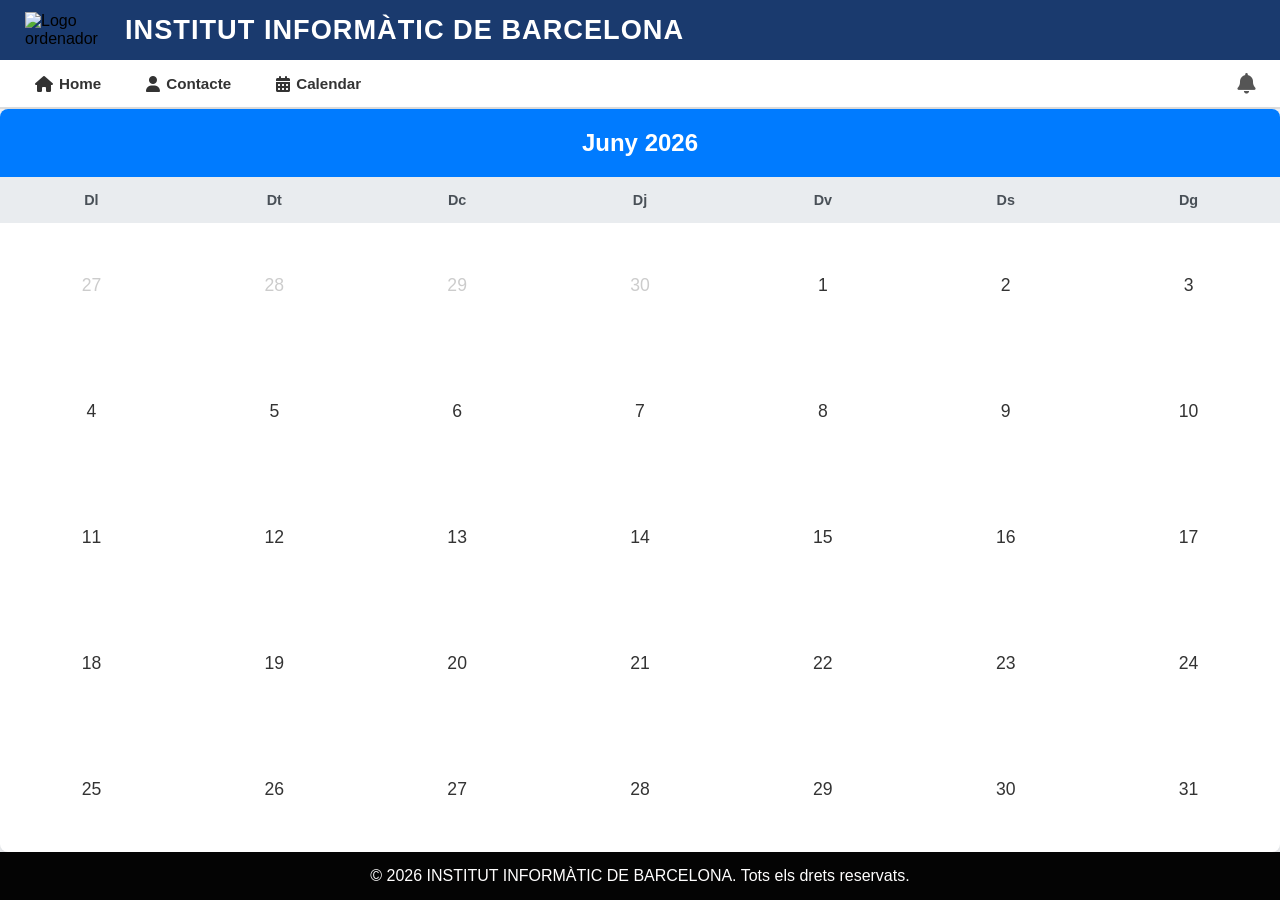
==== calendar.html @ 680e5162 "Add files via upload" ====
<!DOCTYPE html>
<html lang="es">

<head>
    <meta charset="UTF-8">
    <meta name="viewport" content="width=device-width, initial-scale=1.0">
    <title>Calendario - INSTITUT INFORMÀTIC DE BARCELONA</title>
    <link rel="stylesheet" href="https://cdnjs.cloudflare.com/ajax/libs/font-awesome/6.7.2/css/all.min.css">
    <link rel="stylesheet" href="style.css">
</head>

<body>

    <header class="cabecera-principal">
        <img src="imagenes/pc.png" alt="Logo ordenador" class="logo-imagen">
        <h1 class="titulo-instituto">INSTITUT INFORMÀTIC DE BARCELONA</h1>
    </header>

    <nav class="barra-nav">
        <div class="nav-links-izquierda">
            <!-- icono de casa -->
            <a href="index.html" target="_blank" class="nav-enlace">
                <i class="fa-solid fa-house"></i> Home
            </a>
            <!-- icono de persona -->
            <a href="contacte.html" target="_blank" class="nav-enlace">
                <i class="fa-solid fa-user"></i> Contacte
            </a>
            <!-- icono de calendario -->
            <a href="calendar.html" target="_blank" class="nav-enlace">
                <i class="fa-solid fa-calendar-days"></i> Calendar
            </a>
        </div>
        <div class="nav-campana" tabindex="0">
            <i class="fa-solid fa-bell"></i>
            <div class="caja-dropdown">
                <div class="dropdown-header">Notificaciones</div>
                <a href="Sistemas.html" target="_blank" class="notif-item">Nova tasca de sistemes operatius</a>
                <a href="Xarxes.html" target="_blank" class="notif-item">Nova tasca de Xarxes Locals</a>
                <a href="Programacio.html" target="_blank" class="notif-item">Recordatori lliure tasca, programació</a>
            </div>
        </div>

    </nav>


    <div class="calendar-container">
        <div class="calendar-header">
            <h2>Juny 2026</h2>
        </div>
        <ul class="weekdays">
            <li>Dl</li>
            <li>Dt</li>
            <li>Dc</li>
            <li>Dj</li>
            <li>Dv</li>
            <li>Ds</li>
            <li>Dg</li>
        </ul>
        <ul class="days">
            <li class="prev-month">27</li>
            <li class="prev-month">28</li>
            <li class="prev-month">29</li>
            <li class="prev-month">30</li>
            <li>1</li>
            <li>2</li>
            <li>3</li>
            <li>4</li>
            <li>5</li>
            <li>6</li>
            <li>7</li>
            <li>8</li>
            <li>9</li>
            <li>10</li>
            <li>11</li>
            <li>12</li>
            <li>13</li>
            <li>14</li>
            <li>15</li>
            <li>16</li>
            <li>17</li>
            <li>18</li>
            <li>19</li>
            <li>20</li>
            <li>21</li>
            <li>22</li>
            <li>23</li>
            <li>24</li>
            <li>25</li>
            <li>26</li>
            <li>27</li>
            <li>28</li>
            <li>29</li>
            <li>30</li>
            <li>31</li>
        </ul>
    </div>
    <footer class="pie-pagina">
        <p>&copy; 2026 INSTITUT INFORMÀTIC DE BARCELONA. Tots els drets reservats.</p>
    </footer>
</body>

</html>
---- style.css ----
* {
    margin: 0;
    padding: 0;
    box-sizing: border-box;
}

a {
    text-decoration: none;
    color: inherit;
}


/* -----------------------------------------------
   HEADER
----------------------------------------------- */
.cabecera-principal {
    display: flex;
    align-items: center;
    gap: 20px;
    background-color: #1a3a6e;
    padding: 12px 25px;
}


.logo-imagen {
    width: 80px;
    height: auto;
    object-fit: contain;
}


.titulo-instituto {
    color: #ffffff;
    font-size: 1.7rem;
    font-weight: bold;
    letter-spacing: 1px;
}


/* -----------------------------------------------
   Barra blanca - navegación
----------------------------------------------- */
.barra-nav {
    display: flex;
    align-items: center;
    justify-content: space-between;
    background-color: #ffffff;
    padding: 10px 25px;
    border-bottom: 2px solid #dddddd;
}


.nav-links-izquierda {
    display: flex;
    gap: 25px;
}


.nav-enlace {
    display: flex;
    align-items: center;
    gap: 6px;
    color: #333333;
    font-size: 0.95rem;
    font-weight: bold;
    padding: 5px 10px;
    border-radius: 4px;
}


.nav-enlace:hover {
    background-color: #e8f0fe;
    color: #1a3a6e;
}


.nav-enlace i {
    font-size: 1rem;
}


.nav-campana i {
    font-size: 1.3rem;
    color: #555555;
    cursor: pointer;

}

.nav-campana i:hover {
    color: #1a3a6e;
}


/* -----------------------------------------------
   INDEX 
----------------------------------------------- */
.contenido-principal {
    background-color: #076929fe;
    min-height: 80vh;
    padding: 30px 25px;
}


/* -----------------------------------------------
   rejilla-asignaturas
   
----------------------------------------------- */
.rejilla-asignaturas {
    display: flex;
    flex-wrap: wrap;
    gap: 20px;
    justify-content: flex-start;
    max-width: 1050px;
    margin: 0 auto;
}


/* -----------------------------------------------
   TARJETA 
----------------------------------------------- */
.tarjeta {
    background-color: #ffffff;
    border-radius: 8px;
    width: 310px;
    overflow: hidden;
    box-shadow: 0 2px 8px rgba(0, 0, 0, 0.15);
}


.tarjeta:hover {
    transform: translateY(-4px);
    box-shadow: 0 6px 16px rgba(0, 0, 0, 0.22);
}


.tarjeta-imagen {
    width: 100%;
    height: 160px;
    overflow: hidden;
    background-color: #eeeeee;
}


.imagen-curso {
    width: 100%;
    height: 100%;
    object-fit: cover;
}


.tarjeta-info {
    padding: 15px;
}

.tarjeta-titulo {
    font-size: 1rem;
    font-weight: bold;
    color: #222222;
    margin-bottom: 8px;
}

.tarjeta-descripcion {
    font-size: 0.85rem;
    color: #666666;
    line-height: 1.5;
}


/* ================================================
   ESTILOS DE asignatura.html
   ================================================ */


.barra-titulo-asignatura {
    background-color: #076929fe;
    padding: 12px 25px;
    text-align: center;
}

.nombre-asignatura {
    color: #ffffff;
    font-size: 1.3rem;
    font-weight: bold;
    letter-spacing: 2px;
}


.contenido-asignatura {
    display: flex;
    min-height: 80vh;
}


.sidebar {
    background-color: #5a5a5a;
    width: 140px;
    flex-shrink: 0;
    padding: 20px 0;
}

.sidebar-menu {
    list-style: none;
}

.sidebar-enlace {
    display: block;
    padding: 18px 10px;
    color: #ffffff;
    font-size: 0.82rem;
    font-weight: bold;
    text-align: center;
    border-bottom: 1px solid #6a6a6a;
}

.sidebar-enlace:hover {
    background-color: #7a7a7a;
}


.sidebar-enlace.activo {
    background-color: #888888;
}


.area-contenido {
    flex: 1;
    background-color: #d0d0d0;
    padding: 30px;
}

.seccion-contenido {
    margin-bottom: 30px;
}


.subtitulo-seccion {
    color: #888888;
    font-size: 1rem;
    margin-bottom: 15px;
}


.caja-descripcion {
    background-color: #9a9a9a;
    border-radius: 6px;
    padding: 35px 30px;
    text-align: center;
}

.caja-descripcion p {
    color: #ffffff;
    font-size: 1rem;
    font-weight: bold;
    line-height: 1.7;
}

.fecha-entrega {
    margin-top: 15px;
    color: #f0f0f0 !important;
    font-size: 0.9rem !important;
    font-weight: normal !important;
}


.boton-entregar {
    display: inline-block;
    margin-top: 20px;
    background-color: #1a3a6e;
    color: #ffffff;
    padding: 10px 25px;
    border-radius: 5px;
    font-size: 0.9rem;
    font-weight: bold;
}

.boton-entregar:hover {
    background-color: #2a5aae;
}


/* ================================================
   ESTILOS DE contacte.html
   ================================================ */

.contenido-contacto {
    background-color: #076929fe;
    min-height: 80vh;
    padding: 30px 25px;
}

.titulo-contacto {
    text-align: center;
    color: #fffffffe;
    font-size: 1.6rem;
    font-weight: bold;
    margin-bottom: 25px;
}


.layout-contacto {
    display: flex;
    gap: 20px;
    max-width: 950px;
    margin: 0 auto;
    align-items: flex-start;
}


.info-contacto {
    background-color: #ffffff;
    border-radius: 6px;
    padding: 20px;
    width: 230px;
    flex-shrink: 0;
}

.info-intro {
    font-size: 0.85rem;
    font-weight: bold;
    color: #333;
    margin-bottom: 10px;
}

.info-detalle {
    font-size: 0.78rem;
    color: #666;
    line-height: 1.5;
    margin-bottom: 18px;
}


.dato-contacto {
    display: flex;
    gap: 10px;
    margin-bottom: 15px;
    align-items: flex-start;
}

.dato-icono {
    font-size: 1.2rem;
    flex-shrink: 0;
    color: #1a3a6e;
    margin-top: 2px;
}

.dato-contacto strong {
    display: block;
    font-size: 0.8rem;
    color: #333;
}

.dato-contacto p {
    font-size: 0.78rem;
    color: #666;
}

.redes-sociales {
    margin-top: 15px;
}

.redes-sociales strong {
    display: block;
    font-size: 0.8rem;
    color: #333;
    margin-bottom: 8px;
}

.iconos-redes {
    display: flex;
    gap: 10px;
}

.red-social {
    font-size: 1.5rem;
    color: #1a3a6e;
}

.red-social:hover {
    color: #2ecc71;
}


.seccion-formulario {
    flex: 1;
    background-color: #ffffff;
    border-radius: 6px;
    padding: 25px;
}


.fila-formulario {
    display: flex;
    gap: 15px;
    margin-bottom: 15px;
}


.campo-input {
    flex: 1;
    padding: 10px 14px;
    border: 1px solid #cccccc;
    border-radius: 4px;
    font-size: 0.9rem;
    color: #444;
    background-color: #f9f9f9;
}


.campo-input:focus {
    outline: none;
    border-color: #1a3a6e;
    background-color: #ffffff;
}


.campo-ancho {
    width: 100%;
}


.campo-textarea {
    flex: 1;
    width: 100%;
    height: 150px;
    padding: 10px 14px;
    border: 1px solid #cccccc;
    border-radius: 4px;
    font-size: 0.9rem;
    color: #444;
    background-color: #f9f9f9;
    resize: vertical;
}

.campo-textarea:focus {
    outline: none;
    border-color: #1a3a6e;
    background-color: #ffffff;
}


.fila-checkbox {
    display: flex;
    align-items: center;
    gap: 8px;
    margin-bottom: 15px;
    font-size: 0.85rem;
    color: #555;
}


.boton-submit {
    display: block;
    width: 200px;
    margin: 0 auto;
    padding: 12px;
    background-color: #222222;
    color: #ffffff;
    border: none;
    border-radius: 5px;
    font-size: 1rem;
    font-weight: bold;
    cursor: pointer;
}

.boton-submit:hover {
    background-color: #444444;
}

* {
    box-sizing: border-box;
}

body {
    font-family: Arial, sans-serif;
    background-color: #f0f2f5;
    margin: 0;
    display: flex;
    flex-direction: column;
    min-height: 100dvh;


}

.calendar-container {
    width: 100%;
    background: #fff;
    border-radius: 8px;
    box-shadow: 0 4px 10px rgba(0, 0, 0, 0.1);
    overflow: hidden;
    margin: 0;
    flex: 1;
    display: flex;
    flex-direction: column;
}

.calendar-header {
    background-color: #007bff;
    color: #fff;
    text-align: center;
    padding: 20px;
}

.weekdays {
    display: grid;
    grid-template-columns: repeat(7, 1fr);
    list-style: none;
    padding: 0;
    margin: 0;
    background-color: #e9ecef;
    font-weight: bold;
    text-align: center;
    color: #495057;
    font-size: 0.9rem;
}

.weekdays li {
    padding: 15px 0;
}

.days {
    display: grid;
    grid-template-columns: repeat(7, 1fr);
    grid-template-rows: repeat(5, 1fr);
    list-style: none;
    padding: 0;
    margin: 0;
    flex: 1;
}

.days li {
    color: #333;
    cursor: pointer;
    font-size: 1.1rem;
    display: flex;
    align-items: center;
    justify-content: center;
    height: 100%;
}

.days li:hover {
    background-color: #007bff;
    color: #fff;
    border-radius: 50%;
    width: 45px;
    height: 45px;
    margin: auto;
}

.days li.prev-month,
.days li.next-month {
    color: #ccc;
}


footer {
    background-color: #040404;
    color: #fffefe;
    text-align: center;
    padding: 15px 0;
    margin-top: auto;
    margin-bottom: 0;
}

/* El contenedor debe ser relativo para guiar al menú */
.nav-campana {
    position: relative;
    display: inline-block;
    /*cursor: pointer;*/
}

/* Ocultar el dropdown por defecto y posicionarlo a la derecha */
.caja-dropdown {
    display: none;
    position: absolute;
    right: 0;
    top: 100%;
    background-color: #ffffff;
    width: 280px;
    box-shadow: 0 4px 12px rgba(0, 0, 0, 0.15);
    border-radius: 6px;
    margin-top: 8px;
    z-index: 100;
}

/* Mostrar al pasar el cursor por encima */
.nav-campana:hover .caja-dropdown,
.nav-campana:focus-within .caja-dropdown {
    display: block;
}

/* Estilos visuales del contenido del dropdown */
.dropdown-header {
    padding: 12px;
    font-weight: bold;
    color: #333333;
    border-bottom: 1px solid #eeeeee;
}

.notif-item {
    display: block;
    padding: 12px;
    color: #555555;
    text-decoration: none;
    font-size: 14px;
    border-bottom: 1px solid #f5f5f5;
}

.notif-item:hover {
    background-color: #f9f9f9;
}
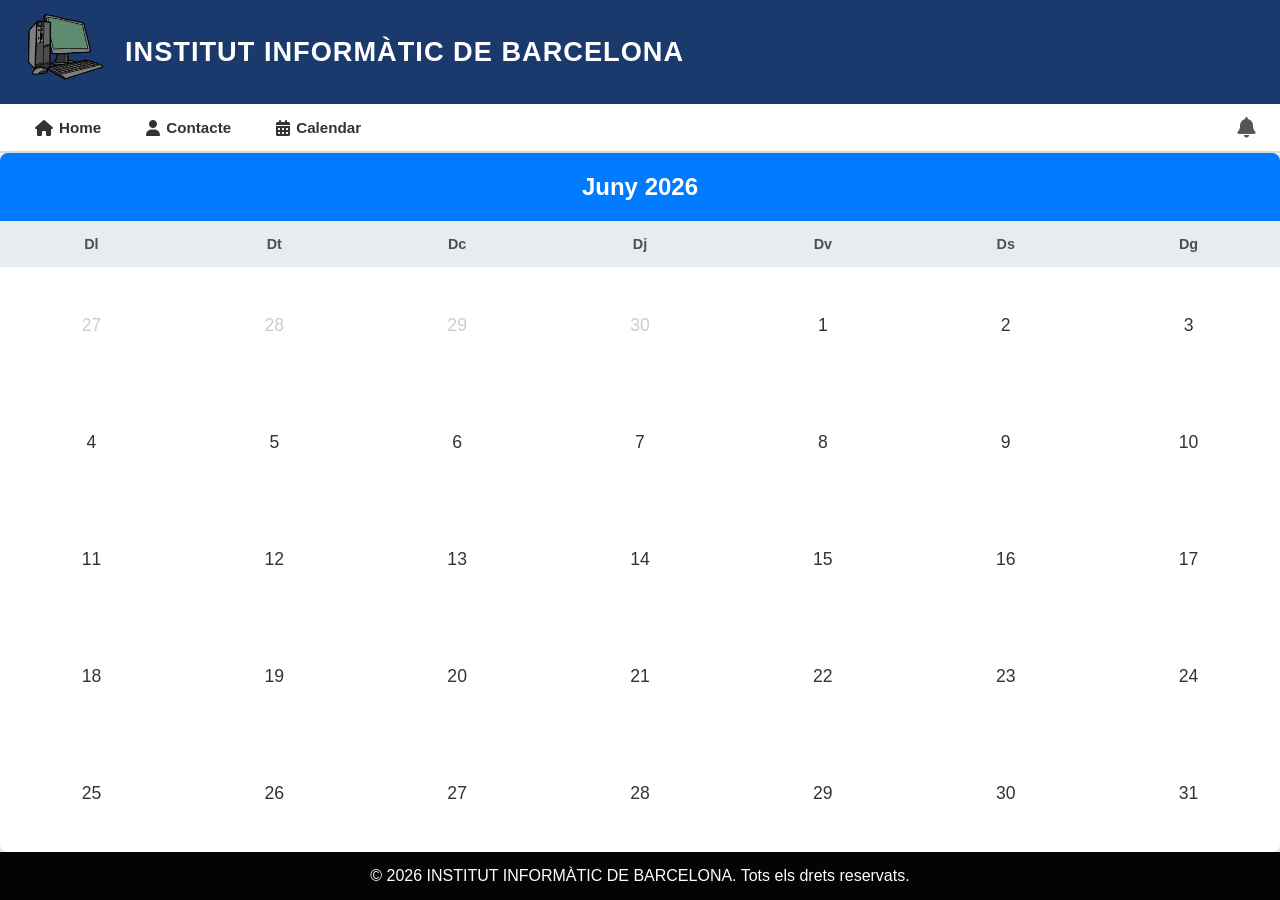
==== commit 179d0eb2: "Fix HTML encoding issues in calendar.html" ====
--- a/calendar.html
+++ b/calendar.html
@@ -18,15 +18,15 @@
 
     <nav class="barra-nav">
         <div class="nav-links-izquierda">
-            <!-- icono de casa -->
+      
             <a href="index.html" target="_blank" class="nav-enlace">
                 <i class="fa-solid fa-house"></i> Home
             </a>
-            <!-- icono de persona -->
+          
             <a href="contacte.html" target="_blank" class="nav-enlace">
                 <i class="fa-solid fa-user"></i> Contacte
             </a>
-            <!-- icono de calendario -->
+       
             <a href="calendar.html" target="_blank" class="nav-enlace">
                 <i class="fa-solid fa-calendar-days"></i> Calendar
             </a>
@@ -100,4 +100,4 @@
     </footer>
 </body>
 
-</html>+</html>
